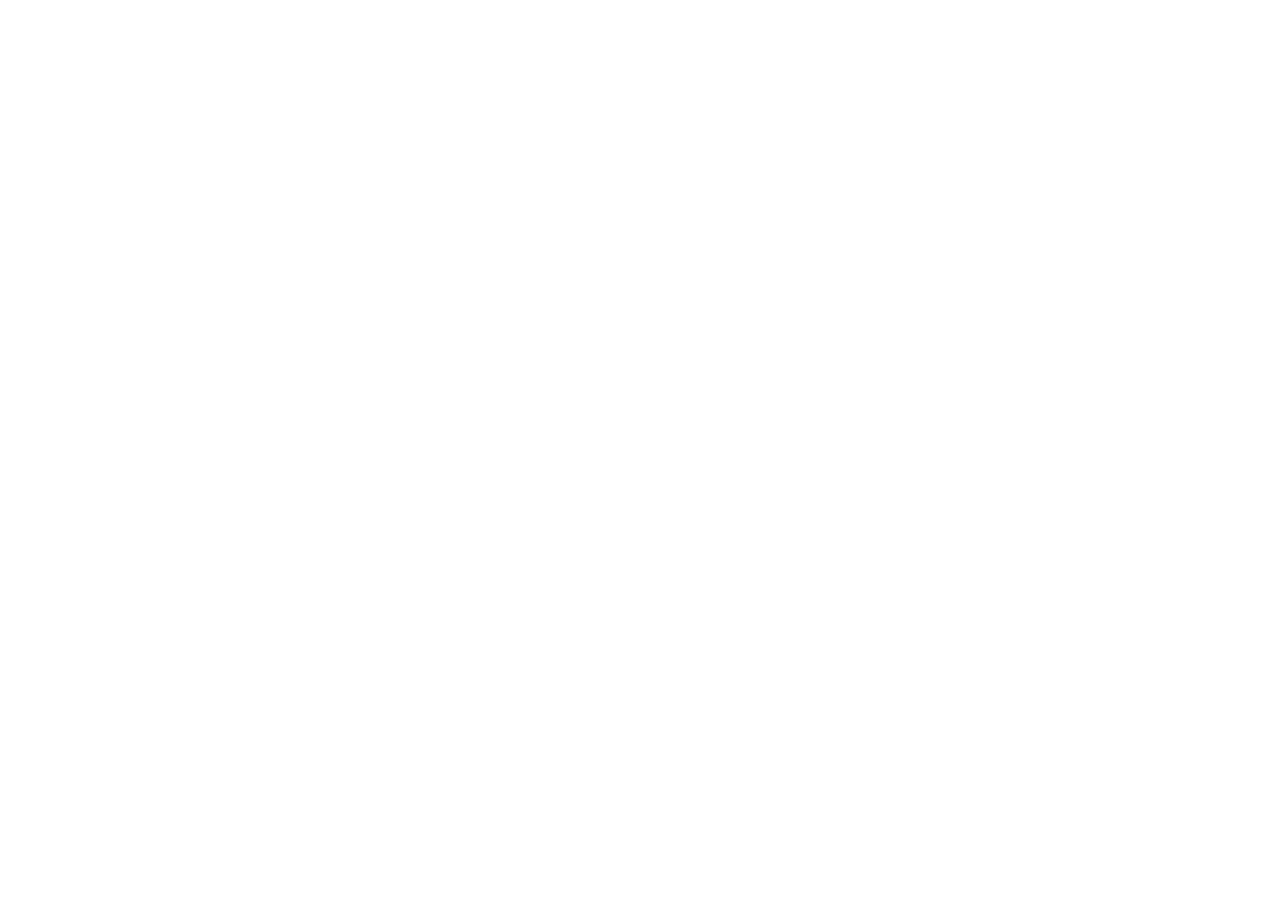
==== index1.html @ 371c2a19 "Initial commit" ====
<!doctype html>
<html lang="en">
<head>
    <meta charset="utf-8">
    <title>Blog Project</title>
    <meta name="viewport" content="width=device-width, initial-scale=1">
    <meta name="description" content="">
    <link rel="stylesheet" href="css/app.css">
</head>
<body>

    <script src="js/app.js"></script>
</body>
</html>
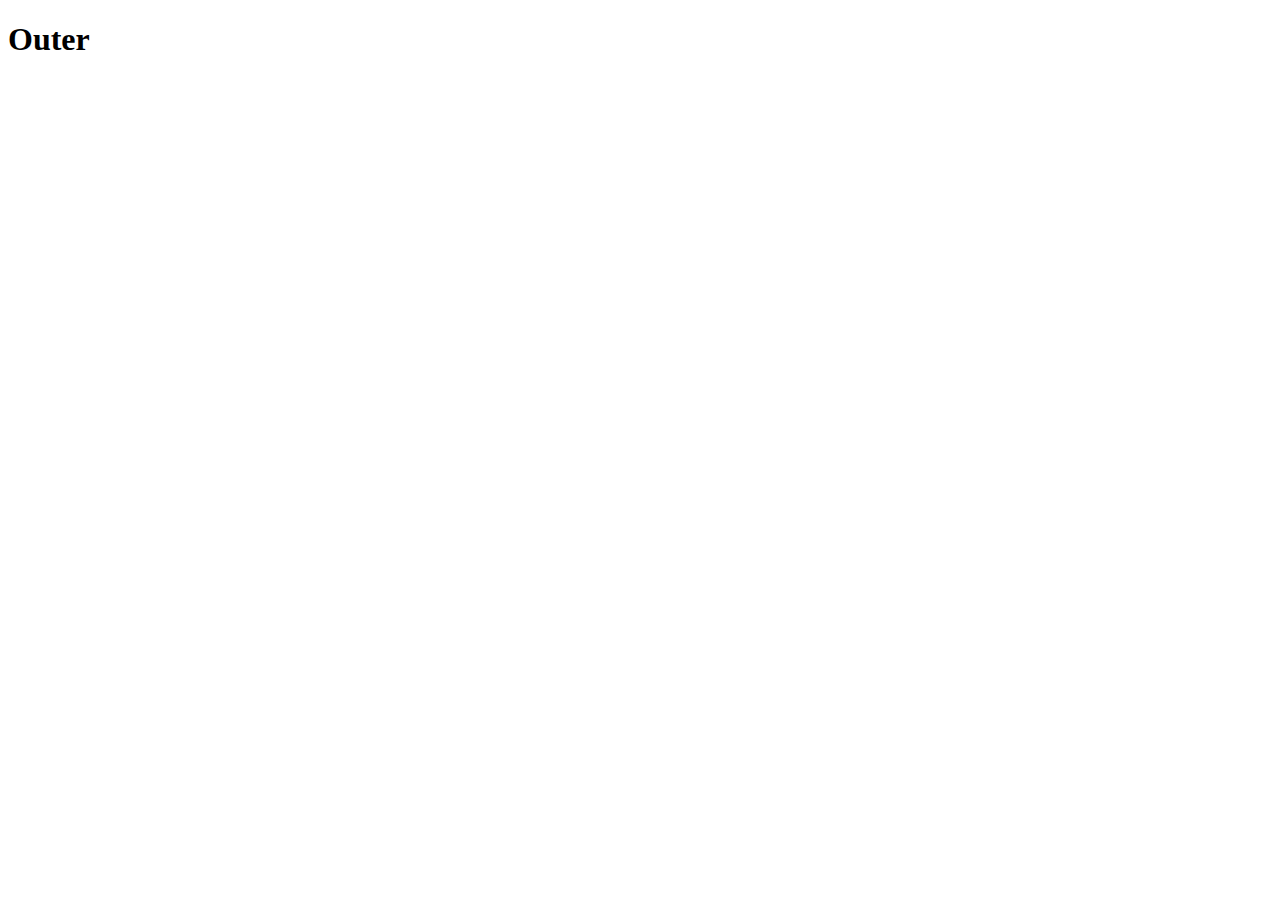
==== commit eff2f2d0: "new one" ====
--- a/index1.html
+++ b/index1.html
@@ -8,7 +8,7 @@
     <link rel="stylesheet" href="css/app.css">
 </head>
 <body>
-
+<h1>Outer</h1>
     <script src="js/app.js"></script>
 </body>
 </html>